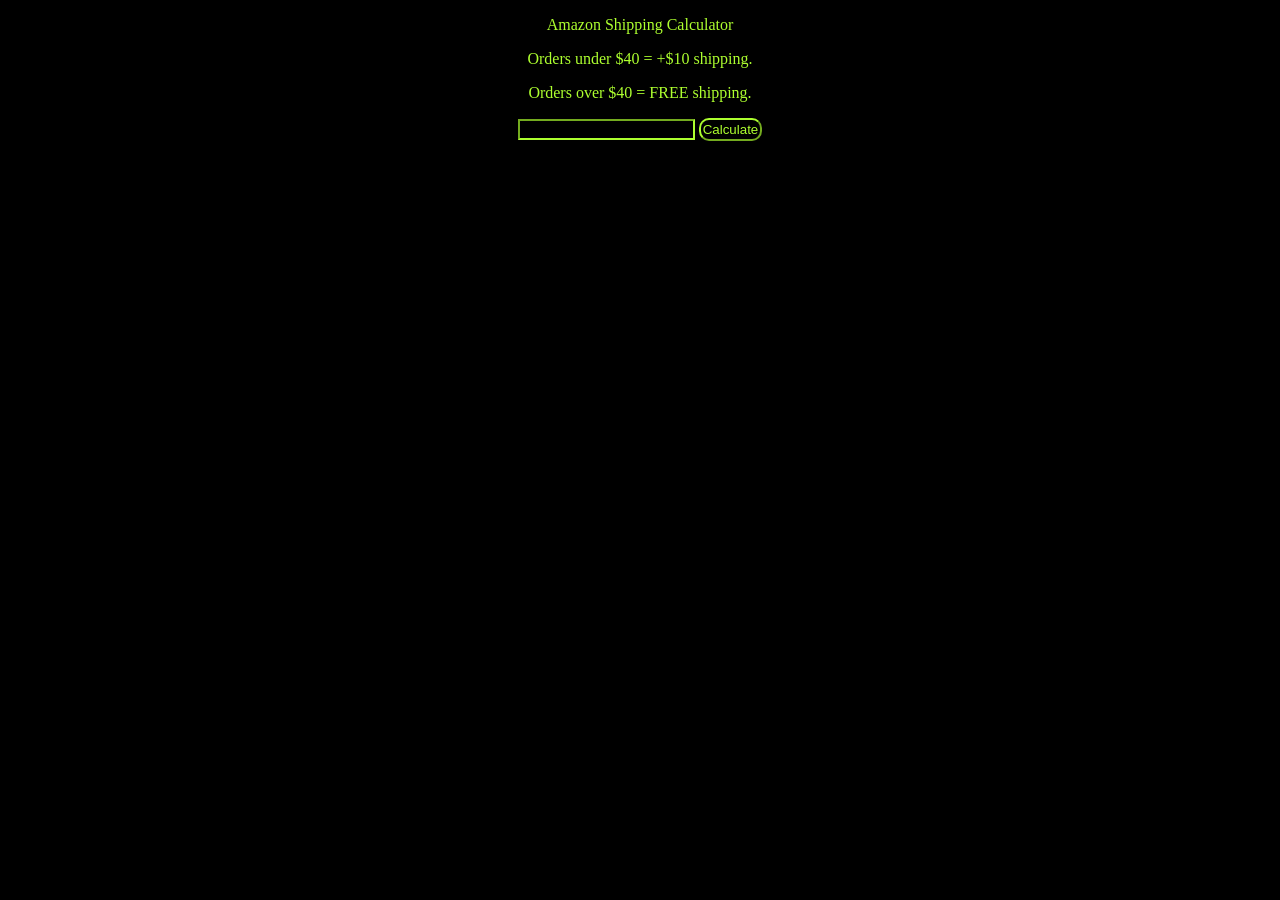
==== 09-amazonCalc.html @ f97f5589 "prob just add a fully local website for show later" ====
<!DOCTYPE html>
<html lang="en">
<head>
    <meta charset="UTF-8">
    <meta name="viewport" content="width=device-width, initial-scale=1.0">
    <title>AmazonCalc</title>
    <style>
        body {
            background-color: black;
            color: greenyellow;
        }

        .shipping-info {
            text-align: center;
            width: 500px;
            margin: 0px auto;
        }
        
        .num-input {
            background-color: black;
            border-color: greenyellow;
            color: greenyellow;
        }

        .calculate {
            border-color: greenyellow;
            background-color: black;
            color: greenyellow;
            border-radius: 10px;
            padding: 2px;
        }

        .calcEnd {
            color: greenyellow;
        }
    </style>
</head>
<body>
    <section class="shipping-info">
        <p>Amazon Shipping Calculator</p>
        <p>Orders under $40 = +$10 shipping.</p>
        <p>Orders over $40 = FREE shipping.</p>
        <input class="num-input" type="text">
        <button onclick="calc();" class="calculate">Calculate</button>
        <p class="shipping"></p>
    </section>

    <script> 
        const shippingElement = document.querySelector('.shipping');

        function calc () {

            const costElement = document.querySelector('.num-input');
            const cost = Number(costElement.value)

            if (cost >= 40) {
                shippingElement.innerText = 'Free';
            } else if (cost <= 40) {
                shippingElement.innerText = cost + 10;
            } else {
                shippingElement.innerText = "Invalid Text"
            }
        } 
    </script>
</body>
</html>
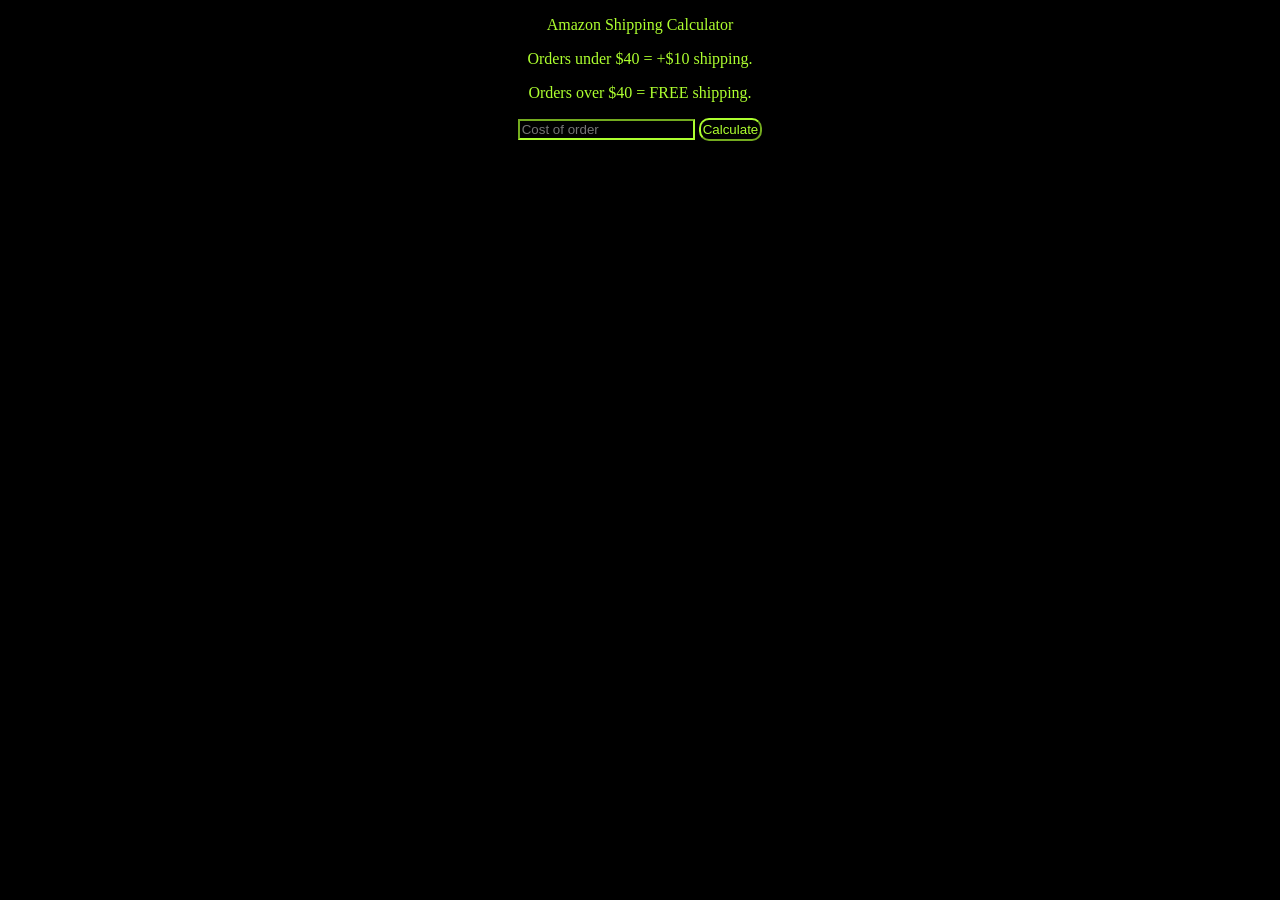
==== commit 9dba2cf9: "made the calc on screen now and there is still a bit to do but progress :)" ====
--- a/09-amazonCalc.html
+++ b/09-amazonCalc.html
@@ -6,6 +6,7 @@
     <title>AmazonCalc</title>
     <style>
         body {
+            font-family: arieal,roboto;
             background-color: black;
             color: greenyellow;
         }
@@ -40,26 +41,24 @@
         <p>Amazon Shipping Calculator</p>
         <p>Orders under $40 = +$10 shipping.</p>
         <p>Orders over $40 = FREE shipping.</p>
-        <input class="num-input" type="text">
+        <input placeholder="Cost of order" class="num-input" type="text">
         <button onclick="calc();" class="calculate">Calculate</button>
         <p class="shipping"></p>
     </section>
 
     <script> 
-        const shippingElement = document.querySelector('.shipping');
 
         function calc () {
 
             const costElement = document.querySelector('.num-input');
-            const cost = Number(costElement.value)
+            let cost = Number(costElement.value)
 
-            if (cost >= 40) {
-                shippingElement.innerText = 'Free';
-            } else if (cost <= 40) {
-                shippingElement.innerText = cost + 10;
-            } else {
-                shippingElement.innerText = "Invalid Text"
+            if (cost < 40) {
+                cost = cost + 10;
             }
+
+        document.querySelector('.shipping').innerHTML = `$${cost}`;
+
         } 
     </script>
 </body>
